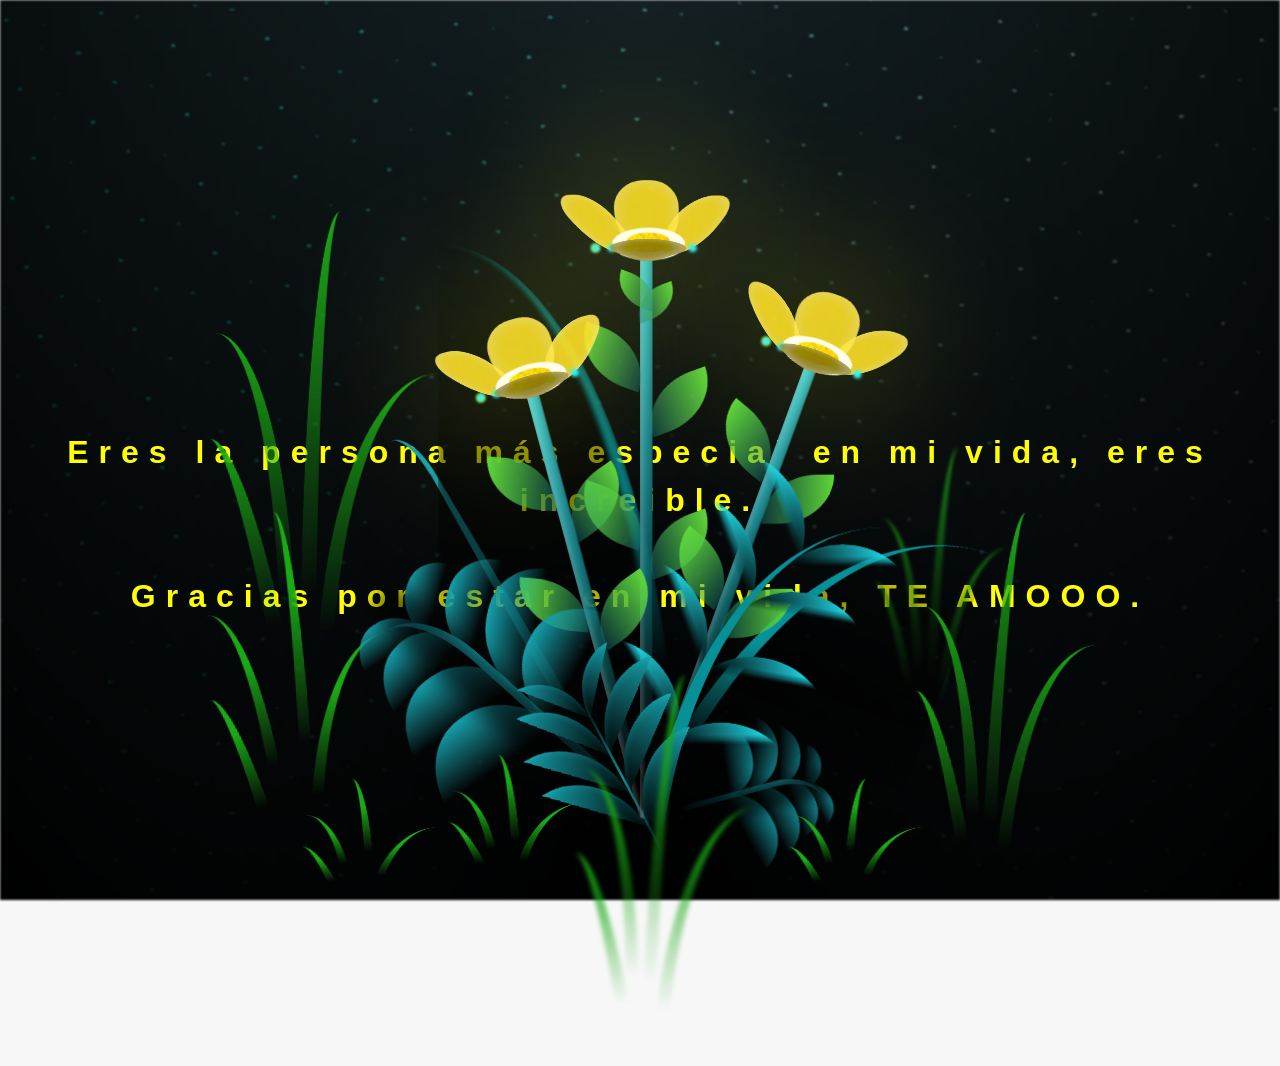
==== flower.html @ 54a4d6a1 "Add files via upload" ====
<!DOCTYPE html>
<html lang="es">
  <head>
    <meta charset="UTF-8" />
    <meta http-equiv="X-UA-Compatible" content="IE=edge" />
    <meta name="viewport" content="width=device-width, initial-scale=1.0" />
    <link rel="stylesheet" href="css/main.css" />
    <link rel="icon" href="img/flowers.png" type="image/x-icon" />
    <title>Para mi niña</title>
  </head>
  <body class="container">
    <audio src="sound/Emmanuel Cortes- Amor (Official Video).mp3" autoplay></audio>
    <div id="lyrics">
     
    </div>
    <h1 class="titulo">Eres la persona más especial en mi vida, eres increible. <br> <br>
      Gracias por estar en mi vida, TE AMOOO.</h1>
  
    <div class="night"></div>
    <div class="flowers">
      <div class="flower flower--1">
        <div class="flower__leafs flower__leafs--1">
          <div class="flower__leaf flower__leaf--1"></div>
          <div class="flower__leaf flower__leaf--2"></div>
          <div class="flower__leaf flower__leaf--3"></div>
          <div class="flower__leaf flower__leaf--4"></div>
          <div class="flower__white-circle"></div>

          <div class="flower__light flower__light--1"></div>
          <div class="flower__light flower__light--2"></div>
          <div class="flower__light flower__light--3"></div>
          <div class="flower__light flower__light--4"></div>
          <div class="flower__light flower__light--5"></div>
          <div class="flower__light flower__light--6"></div>
          <div class="flower__light flower__light--7"></div>
          <div class="flower__light flower__light--8"></div>
        </div>
        <div class="flower__line">
          <div class="flower__line__leaf flower__line__leaf--1"></div>
          <div class="flower__line__leaf flower__line__leaf--2"></div>
          <div class="flower__line__leaf flower__line__leaf--3"></div>
          <div class="flower__line__leaf flower__line__leaf--4"></div>
          <div class="flower__line__leaf flower__line__leaf--5"></div>
          <div class="flower__line__leaf flower__line__leaf--6"></div>
        </div>
      </div>

      <div class="flower flower--2">
        <div class="flower__leafs flower__leafs--2">
          <div class="flower__leaf flower__leaf--1"></div>
          <div class="flower__leaf flower__leaf--2"></div>
          <div class="flower__leaf flower__leaf--3"></div>
          <div class="flower__leaf flower__leaf--4"></div>
          <div class="flower__white-circle"></div>

          <div class="flower__light flower__light--1"></div>
          <div class="flower__light flower__light--2"></div>
          <div class="flower__light flower__light--3"></div>
          <div class="flower__light flower__light--4"></div>
          <div class="flower__light flower__light--5"></div>
          <div class="flower__light flower__light--6"></div>
          <div class="flower__light flower__light--7"></div>
          <div class="flower__light flower__light--8"></div>
        </div>
        <div class="flower__line">
          <div class="flower__line__leaf flower__line__leaf--1"></div>
          <div class="flower__line__leaf flower__line__leaf--2"></div>
          <div class="flower__line__leaf flower__line__leaf--3"></div>
          <div class="flower__line__leaf flower__line__leaf--4"></div>
        </div>
      </div>

      <div class="flower flower--3">
        <div class="flower__leafs flower__leafs--3">
          <div class="flower__leaf flower__leaf--1"></div>
          <div class="flower__leaf flower__leaf--2"></div>
          <div class="flower__leaf flower__leaf--3"></div>
          <div class="flower__leaf flower__leaf--4"></div>
          <div class="flower__white-circle"></div>

          <div class="flower__light flower__light--1"></div>
          <div class="flower__light flower__light--2"></div>
          <div class="flower__light flower__light--3"></div>
          <div class="flower__light flower__light--4"></div>
          <div class="flower__light flower__light--5"></div>
          <div class="flower__light flower__light--6"></div>
          <div class="flower__light flower__light--7"></div>
          <div class="flower__light flower__light--8"></div>
        </div>
        <div class="flower__line">
          <div class="flower__line__leaf flower__line__leaf--1"></div>
          <div class="flower__line__leaf flower__line__leaf--2"></div>
          <div class="flower__line__leaf flower__line__leaf--3"></div>
          <div class="flower__line__leaf flower__line__leaf--4"></div>
        </div>
      </div>

      <div class="grow-ans" style="--d: 1.2s">
        <div class="flower__g-long">
          <div class="flower__g-long__top"></div>
          <div class="flower__g-long__bottom"></div>
        </div>
      </div>

      <div class="growing-grass">
        <div class="flower__grass flower__grass--1">
          <div class="flower__grass--top"></div>
          <div class="flower__grass--bottom"></div>
          <div class="flower__grass__leaf flower__grass__leaf--1"></div>
          <div class="flower__grass__leaf flower__grass__leaf--2"></div>
          <div class="flower__grass__leaf flower__grass__leaf--3"></div>
          <div class="flower__grass__leaf flower__grass__leaf--4"></div>
          <div class="flower__grass__leaf flower__grass__leaf--5"></div>
          <div class="flower__grass__leaf flower__grass__leaf--6"></div>
          <div class="flower__grass__leaf flower__grass__leaf--7"></div>
          <div class="flower__grass__leaf flower__grass__leaf--8"></div>
          <div class="flower__grass__overlay"></div>
        </div>
      </div>

      <div class="growing-grass">
        <div class="flower__grass flower__grass--2">
          <div class="flower__grass--top"></div>
          <div class="flower__grass--bottom"></div>
          <div class="flower__grass__leaf flower__grass__leaf--1"></div>
          <div class="flower__grass__leaf flower__grass__leaf--2"></div>
          <div class="flower__grass__leaf flower__grass__leaf--3"></div>
          <div class="flower__grass__leaf flower__grass__leaf--4"></div>
          <div class="flower__grass__leaf flower__grass__leaf--5"></div>
          <div class="flower__grass__leaf flower__grass__leaf--6"></div>
          <div class="flower__grass__leaf flower__grass__leaf--7"></div>
          <div class="flower__grass__leaf flower__grass__leaf--8"></div>
          <div class="flower__grass__overlay"></div>
        </div>
      </div>

      <div class="grow-ans" style="--d: 2.4s">
        <div class="flower__g-right flower__g-right--1">
          <div class="leaf"></div>
        </div>
      </div>

      <div class="grow-ans" style="--d: 2.8s">
        <div class="flower__g-right flower__g-right--2">
          <div class="leaf"></div>
        </div>
      </div>

      <div class="grow-ans" style="--d: 2.8s">
        <div class="flower__g-front">
          <div
            class="flower__g-front__leaf-wrapper flower__g-front__leaf-wrapper--1"
          >
            <div class="flower__g-front__leaf"></div>
          </div>
          <div
            class="flower__g-front__leaf-wrapper flower__g-front__leaf-wrapper--2"
          >
            <div class="flower__g-front__leaf"></div>
          </div>
          <div
            class="flower__g-front__leaf-wrapper flower__g-front__leaf-wrapper--3"
          >
            <div class="flower__g-front__leaf"></div>
          </div>
          <div
            class="flower__g-front__leaf-wrapper flower__g-front__leaf-wrapper--4"
          >
            <div class="flower__g-front__leaf"></div>
          </div>
          <div
            class="flower__g-front__leaf-wrapper flower__g-front__leaf-wrapper--5"
          >
            <div class="flower__g-front__leaf"></div>
          </div>
          <div
            class="flower__g-front__leaf-wrapper flower__g-front__leaf-wrapper--6"
          >
            <div class="flower__g-front__leaf"></div>
          </div>
          <div
            class="flower__g-front__leaf-wrapper flower__g-front__leaf-wrapper--7"
          >
            <div class="flower__g-front__leaf"></div>
          </div>
          <div
            class="flower__g-front__leaf-wrapper flower__g-front__leaf-wrapper--8"
          >
            <div class="flower__g-front__leaf"></div>
          </div>
          <div class="flower__g-front__line"></div>
        </div>
      </div>

      <div class="grow-ans" style="--d: 3.2s">
        <div class="flower__g-fr">
          <div class="leaf"></div>
          <div class="flower__g-fr__leaf flower__g-fr__leaf--1"></div>
          <div class="flower__g-fr__leaf flower__g-fr__leaf--2"></div>
          <div class="flower__g-fr__leaf flower__g-fr__leaf--3"></div>
          <div class="flower__g-fr__leaf flower__g-fr__leaf--4"></div>
          <div class="flower__g-fr__leaf flower__g-fr__leaf--5"></div>
          <div class="flower__g-fr__leaf flower__g-fr__leaf--6"></div>
          <div class="flower__g-fr__leaf flower__g-fr__leaf--7"></div>
          <div class="flower__g-fr__leaf flower__g-fr__leaf--8"></div>
        </div>
      </div>

      <div class="long-g long-g--0">
        <div class="grow-ans" style="--d: 3s">
          <div class="leaf leaf--0"></div>
        </div>
        <div class="grow-ans" style="--d: 2.2s">
          <div class="leaf leaf--1"></div>
        </div>
        <div class="grow-ans" style="--d: 3.4s">
          <div class="leaf leaf--2"></div>
        </div>
        <div class="grow-ans" style="--d: 3.6s">
          <div class="leaf leaf--3"></div>
        </div>
      </div>

      <div class="long-g long-g--1">
        <div class="grow-ans" style="--d: 3.6s">
          <div class="leaf leaf--0"></div>
        </div>
        <div class="grow-ans" style="--d: 3.8s">
          <div class="leaf leaf--1"></div>
        </div>
        <div class="grow-ans" style="--d: 4s">
          <div class="leaf leaf--2"></div>
        </div>
        <div class="grow-ans" style="--d: 4.2s">
          <div class="leaf leaf--3"></div>
        </div>
      </div>

      <div class="long-g long-g--2">
        <div class="grow-ans" style="--d: 4s">
          <div class="leaf leaf--0"></div>
        </div>
        <div class="grow-ans" style="--d: 4.2s">
          <div class="leaf leaf--1"></div>
        </div>
        <div class="grow-ans" style="--d: 4.4s">
          <div class="leaf leaf--2"></div>
        </div>
        <div class="grow-ans" style="--d: 4.6s">
          <div class="leaf leaf--3"></div>
        </div>
      </div>

      <div class="long-g long-g--3">
        <div class="grow-ans" style="--d: 4s">
          <div class="leaf leaf--0"></div>
        </div>
        <div class="grow-ans" style="--d: 4.2s">
          <div class="leaf leaf--1"></div>
        </div>
        <div class="grow-ans" style="--d: 3s">
          <div class="leaf leaf--2"></div>
        </div>
        <div class="grow-ans" style="--d: 3.6s">
          <div class="leaf leaf--3"></div>
        </div>
      </div>

      <div class="long-g long-g--4">
        <div class="grow-ans" style="--d: 4s">
          <div class="leaf leaf--0"></div>
        </div>
        <div class="grow-ans" style="--d: 4.2s">
          <div class="leaf leaf--1"></div>
        </div>
        <div class="grow-ans" style="--d: 3s">
          <div class="leaf leaf--2"></div>
        </div>
        <div class="grow-ans" style="--d: 3.6s">
          <div class="leaf leaf--3"></div>
        </div>
      </div>

      <div class="long-g long-g--5">
        <div class="grow-ans" style="--d: 4s">
          <div class="leaf leaf--0"></div>
        </div>
        <div class="grow-ans" style="--d: 4.2s">
          <div class="leaf leaf--1"></div>
        </div>
        <div class="grow-ans" style="--d: 3s">
          <div class="leaf leaf--2"></div>
        </div>
        <div class="grow-ans" style="--d: 3.6s">
          <div class="leaf leaf--3"></div>
        </div>
      </div>

      <div class="long-g long-g--6">
        <div class="grow-ans" style="--d: 4.2s">
          <div class="leaf leaf--0"></div>
        </div>
        <div class="grow-ans" style="--d: 4.4s">
          <div class="leaf leaf--1"></div>
        </div>
        <div class="grow-ans" style="--d: 4.6s">
          <div class="leaf leaf--2"></div>
        </div>
        <div class="grow-ans" style="--d: 4.8s">
          <div class="leaf leaf--3"></div>
        </div>
      </div>

      <div class="long-g long-g--7">
        <div class="grow-ans" style="--d: 3s">
          <div class="leaf leaf--0"></div>
        </div>
        <div class="grow-ans" style="--d: 3.2s">
          <div class="leaf leaf--1"></div>
        </div>
        <div class="grow-ans" style="--d: 3.5s">
          <div class="leaf leaf--2"></div>
        </div>
        <div class="grow-ans" style="--d: 3.6s">
          <div class="leaf leaf--3"></div>
        </div>
      </div>
    </div>
    <script src="anim.js"></script>
    <script src="main.js"></script>
  </body>
</html>
---- css/main.css ----
*,
*::after,
*::before {
  padding: 0;
  margin: 0;
  box-sizing: border-box;
}

:root {
  --dark-color: #000;
}

body {
  display: flex;
  align-items: flex-end;
  justify-content: center;
  min-height: 100vh;
  background-color: var(--dark-color);
  overflow: hidden;
  perspective: 1000px;
}

#lyrics {
  font-size: 28px;
  font-family: "Franklin Gothic Medium", "Arial Narrow", Arial, sans-serif;
  color: white;
  position: absolute;
  margin-bottom: 10%;
  z-index: 1;
  font-weight: bold;
  letter-spacing: 4px;

}
@media only screen and (max-width: 600px) {
  /* Estilos específicos para dispositivos con un ancho máximo de 600px */
  #lyrics {
      font-size: 14px; /* Reduce el tamaño del texto para dispositivos más pequeños */
      margin-bottom: 530px;
      letter-spacing: 3px;
  }

}
.titulo {
  margin-bottom: 180px;
  font-family: "Arial Narrow", Arial, sans-serif;
  color: yellow;
  position: absolute;
  font-weight: bold;
  letter-spacing: 10px;
  opacity: 0;
  animation: fadeIn 3s ease-in-out forwards;
  text-align: center;
  transform: translateY(-100px);
}
@keyframes fadeIn {
  from {
    opacity: 0;
  }
  to {
    opacity: 1;
  }
}

.night {
  z-index: -1;
  position: absolute;
  left: 50%;
  top: 0;
  transform: translateX(-50%);
  width: 100%;
  height: 100%;
  filter: blur(0.1vmin);
  background-image: radial-gradient(
      ellipse at top,
      transparent 0%,
      var(--dark-color)
    ),
    radial-gradient(
      ellipse at bottom,
      var(--dark-color),
      rgba(145, 233, 255, 0.2)
    ),
    repeating-linear-gradient(
      220deg,
      rgb(0, 0, 0) 0px,
      rgb(0, 0, 0) 19px,
      transparent 19px,
      transparent 22px
    ),
    repeating-linear-gradient(
      189deg,
      rgb(0, 0, 0) 0px,
      rgb(0, 0, 0) 19px,
      transparent 19px,
      transparent 22px
    ),
    repeating-linear-gradient(
      148deg,
      rgb(0, 0, 0) 0px,
      rgb(0, 0, 0) 19px,
      transparent 19px,
      transparent 22px
    ),
    linear-gradient(90deg, rgb(0, 255, 250), rgb(240, 240, 240));
}

.flowers {
  position: relative;
  transform: scale(0.9);
  /*margin-bottom: 100px;
  */
}

@media only screen and (max-width: 600px) {
  /* Estilos específicos para dispositivos con un ancho máximo de 600px */
.flowers {
      font-size: 14px;
      margin-bottom: 35%;
      letter-spacing: 3px;
      transform: scale(1.0);
}

}

.flower {
  position: absolute;
  bottom: 10vmin;
  transform-origin: bottom center;
  z-index: 10;
  --fl-speed: 0.8s;
}
.flower--1 {
  -webkit-animation: moving-flower-1 4s linear infinite;
  animation: moving-flower-1 4s linear infinite;
}
.flower--1 .flower__line {
  height: 70vmin;
  -webkit-animation-delay: 0.3s;
  animation-delay: 0.3s;
}
.flower--1 .flower__line__leaf--1 {
  -webkit-animation: blooming-leaf-right var(--fl-speed) 1.6s backwards;
  animation: blooming-leaf-right var(--fl-speed) 1.6s backwards;
}
.flower--1 .flower__line__leaf--2 {
  -webkit-animation: blooming-leaf-right var(--fl-speed) 1.4s backwards;
  animation: blooming-leaf-right var(--fl-speed) 1.4s backwards;
}
.flower--1 .flower__line__leaf--3 {
  -webkit-animation: blooming-leaf-left var(--fl-speed) 1.2s backwards;
  animation: blooming-leaf-left var(--fl-speed) 1.2s backwards;
}
.flower--1 .flower__line__leaf--4 {
  -webkit-animation: blooming-leaf-left var(--fl-speed) 1s backwards;
  animation: blooming-leaf-left var(--fl-speed) 1s backwards;
}
.flower--1 .flower__line__leaf--5 {
  -webkit-animation: blooming-leaf-right var(--fl-speed) 1.8s backwards;
  animation: blooming-leaf-right var(--fl-speed) 1.8s backwards;
}
.flower--1 .flower__line__leaf--6 {
  -webkit-animation: blooming-leaf-left var(--fl-speed) 2s backwards;
  animation: blooming-leaf-left var(--fl-speed) 2s backwards;
}
.flower--2 {
  left: 50%;
  transform: rotate(20deg);
  -webkit-animation: moving-flower-2 4s linear infinite;
  animation: moving-flower-2 4s linear infinite;
}
.flower--2 .flower__line {
  height: 60vmin;
  -webkit-animation-delay: 0.6s;
  animation-delay: 0.6s;
}
.flower--2 .flower__line__leaf--1 {
  -webkit-animation: blooming-leaf-right var(--fl-speed) 1.9s backwards;
  animation: blooming-leaf-right var(--fl-speed) 1.9s backwards;
}
.flower--2 .flower__line__leaf--2 {
  -webkit-animation: blooming-leaf-right var(--fl-speed) 1.7s backwards;
  animation: blooming-leaf-right var(--fl-speed) 1.7s backwards;
}
.flower--2 .flower__line__leaf--3 {
  -webkit-animation: blooming-leaf-left var(--fl-speed) 1.5s backwards;
  animation: blooming-leaf-left var(--fl-speed) 1.5s backwards;
}
.flower--2 .flower__line__leaf--4 {
  -webkit-animation: blooming-leaf-left var(--fl-speed) 1.3s backwards;
  animation: blooming-leaf-left var(--fl-speed) 1.3s backwards;
}
.flower--3 {
  left: 50%;
  transform: rotate(-15deg);
  -webkit-animation: moving-flower-3 4s linear infinite;
  animation: moving-flower-3 4s linear infinite;
}
.flower--3 .flower__line {
  -webkit-animation-delay: 0.9s;
  animation-delay: 0.9s;
}
.flower--3 .flower__line__leaf--1 {
  -webkit-animation: blooming-leaf-right var(--fl-speed) 2.5s backwards;
  animation: blooming-leaf-right var(--fl-speed) 2.5s backwards;
}
.flower--3 .flower__line__leaf--2 {
  -webkit-animation: blooming-leaf-right var(--fl-speed) 2.3s backwards;
  animation: blooming-leaf-right var(--fl-speed) 2.3s backwards;
}
.flower--3 .flower__line__leaf--3 {
  -webkit-animation: blooming-leaf-left var(--fl-speed) 2.1s backwards;
  animation: blooming-leaf-left var(--fl-speed) 2.1s backwards;
}
.flower--3 .flower__line__leaf--4 {
  -webkit-animation: blooming-leaf-left var(--fl-speed) 1.9s backwards;
  animation: blooming-leaf-left var(--fl-speed) 1.9s backwards;
}
.flower__leafs {
  position: relative;
  -webkit-animation: blooming-flower 2s backwards;
  animation: blooming-flower 2s backwards;
}
.flower__leafs--1 {
  -webkit-animation-delay: 1.1s;
  animation-delay: 1.1s;
}
.flower__leafs--2 {
  -webkit-animation-delay: 1.4s;
  animation-delay: 1.4s;
}
.flower__leafs--3 {
  -webkit-animation-delay: 1.7s;
  animation-delay: 1.7s;
}
.flower__leafs::after {
  content: "";
  position: absolute;
  left: 0;
  top: 0;
  transform: translate(-50%, -100%);
  width: 8vmin;
  height: 8vmin;
  background-color: #f9fd25;
  /* background-color: #fd2525; */
  filter: blur(10vmin);
}
.flower__leaf {
  position: absolute;
  bottom: 0;
  left: 50%;
  width: 8vmin;
  height: 11vmin;
  border-radius: 51% 49% 47% 53%/44% 45% 55% 69%;
  background-color: #253bfd;
  background-color: #fddd25;
  transform-origin: bottom center;
  opacity: 0.9;
  box-shadow: inset 0 0 2vmin rgba(255, 255, 255, 0.5);
}
.flower__leaf--1 {
  transform: translate(-10%, 1%) rotateY(40deg) rotateX(-50deg);
}
.flower__leaf--2 {
  transform: translate(-50%, -4%) rotateX(40deg);
}
.flower__leaf--3 {
  transform: translate(-90%, 0%) rotateY(45deg) rotateX(50deg);
}
.flower__leaf--4 {
  width: 8vmin;
  height: 8vmin;
  transform-origin: bottom left;
  border-radius: 4vmin 10vmin 4vmin 4vmin;
  transform: translate(0%, 18%) rotateX(70deg) rotate(-43deg);
  background-color: #7c6901;
  z-index: 1;
  opacity: 0.8;
}
.flower__white-circle {
  position: absolute;
  left: -3.5vmin;
  top: -3vmin;
  width: 9vmin;
  height: 4vmin;
  border-radius: 50%;
  background-color: #fff;
}
.flower__white-circle::after {
  content: "";
  position: absolute;
  left: 50%;
  top: 45%;
  transform: translate(-50%, -50%);
  width: 60%;
  height: 60%;
  border-radius: inherit;
  background-image: repeating-linear-gradient(
      135deg,
      rgba(0, 0, 0, 0.03) 0px,
      rgba(0, 0, 0, 0.03) 1px,
      transparent 1px,
      transparent 12px
    ),
    repeating-linear-gradient(
      45deg,
      rgba(0, 0, 0, 0.03) 0px,
      rgba(0, 0, 0, 0.03) 1px,
      transparent 1px,
      transparent 12px
    ),
    repeating-linear-gradient(
      67.5deg,
      rgba(0, 0, 0, 0.03) 0px,
      rgba(0, 0, 0, 0.03) 1px,
      transparent 1px,
      transparent 12px
    ),
    repeating-linear-gradient(
      135deg,
      rgba(0, 0, 0, 0.03) 0px,
      rgba(0, 0, 0, 0.03) 1px,
      transparent 1px,
      transparent 12px
    ),
    repeating-linear-gradient(
      45deg,
      rgba(0, 0, 0, 0.03) 0px,
      rgba(0, 0, 0, 0.03) 1px,
      transparent 1px,
      transparent 12px
    ),
    repeating-linear-gradient(
      112.5deg,
      rgba(0, 0, 0, 0.03) 0px,
      rgba(0, 0, 0, 0.03) 1px,
      transparent 1px,
      transparent 12px
    ),
    repeating-linear-gradient(
      112.5deg,
      rgba(0, 0, 0, 0.03) 0px,
      rgba(0, 0, 0, 0.03) 1px,
      transparent 1px,
      transparent 12px
    ),
    repeating-linear-gradient(
      45deg,
      rgba(0, 0, 0, 0.03) 0px,
      rgba(0, 0, 0, 0.03) 1px,
      transparent 1px,
      transparent 12px
    ),
    repeating-linear-gradient(
      22.5deg,
      rgba(0, 0, 0, 0.03) 0px,
      rgba(0, 0, 0, 0.03) 1px,
      transparent 1px,
      transparent 12px
    ),
    repeating-linear-gradient(
      45deg,
      rgba(0, 0, 0, 0.03) 0px,
      rgba(0, 0, 0, 0.03) 1px,
      transparent 1px,
      transparent 12px
    ),
    repeating-linear-gradient(
      22.5deg,
      rgba(0, 0, 0, 0.03) 0px,
      rgba(0, 0, 0, 0.03) 1px,
      transparent 1px,
      transparent 12px
    ),
    repeating-linear-gradient(
      135deg,
      rgba(0, 0, 0, 0.03) 0px,
      rgba(0, 0, 0, 0.03) 1px,
      transparent 1px,
      transparent 12px
    ),
    repeating-linear-gradient(
      157.5deg,
      rgba(0, 0, 0, 0.03) 0px,
      rgba(0, 0, 0, 0.03) 1px,
      transparent 1px,
      transparent 12px
    ),
    repeating-linear-gradient(
      67.5deg,
      rgba(0, 0, 0, 0.03) 0px,
      rgba(0, 0, 0, 0.03) 1px,
      transparent 1px,
      transparent 12px
    ),
    repeating-linear-gradient(
      67.5deg,
      rgba(0, 0, 0, 0.03) 0px,
      rgba(0, 0, 0, 0.03) 1px,
      transparent 1px,
      transparent 12px
    ),
    linear-gradient(90deg, rgb(255, 235, 18), rgb(255, 206, 0));
}
.flower__line {
  height: 55vmin;
  width: 1.5vmin;
  background-image: linear-gradient(
      to left,
      rgba(0, 0, 0, 0.2),
      transparent,
      rgba(255, 255, 255, 0.2)
    ),
    linear-gradient(to top, transparent 10%, #14757a, #39c6d6);
  box-shadow: inset 0 0 2px rgba(0, 0, 0, 0.5);
  -webkit-animation: grow-flower-tree 4s backwards;
  animation: grow-flower-tree 4s backwards;
}
.flower__line__leaf {
  --w: 7vmin;
  --h: calc(var(--w) + 2vmin);
  position: absolute;
  top: 20%;
  left: 90%;
  width: var(--w);
  height: var(--h);
  border-top-right-radius: var(--h);
  border-bottom-left-radius: var(--h);
  background-image: linear-gradient(to top, rgba(20, 117, 122, 0.4), #5ed639);
}
.flower__line__leaf--1 {
  transform: rotate(70deg) rotateY(30deg);
}
.flower__line__leaf--2 {
  top: 45%;
  transform: rotate(70deg) rotateY(30deg);
}
.flower__line__leaf--3,
.flower__line__leaf--4,
.flower__line__leaf--6 {
  border-top-right-radius: 0;
  border-bottom-left-radius: 0;
  border-top-left-radius: var(--h);
  border-bottom-right-radius: var(--h);
  left: -460%;
  top: 12%;
  transform: rotate(-70deg) rotateY(30deg);
}
.flower__line__leaf--4 {
  top: 40%;
}
.flower__line__leaf--5 {
  top: 0;
  transform-origin: left;
  transform: rotate(70deg) rotateY(30deg) scale(0.6);
}
.flower__line__leaf--6 {
  top: -2%;
  left: -450%;
  transform-origin: right;
  transform: rotate(-70deg) rotateY(30deg) scale(0.6);
}
.flower__light {
  position: absolute;
  bottom: 0vmin;
  width: 1vmin;
  height: 1vmin;
  background-color: rgb(255, 251, 0);
  border-radius: 50%;
  filter: blur(0.2vmin);
  -webkit-animation: light-ans 4s linear infinite backwards;
  animation: light-ans 4s linear infinite backwards;
}
.flower__light:nth-child(odd) {
  background-color: #23f0ff;
}
.flower__light--1 {
  left: -2vmin;
  -webkit-animation-delay: 1s;
  animation-delay: 1s;
}
.flower__light--2 {
  left: 3vmin;
  -webkit-animation-delay: 0.5s;
  animation-delay: 0.5s;
}
.flower__light--3 {
  left: -6vmin;
  -webkit-animation-delay: 0.3s;
  animation-delay: 0.3s;
}
.flower__light--4 {
  left: 6vmin;
  -webkit-animation-delay: 0.9s;
  animation-delay: 0.9s;
}
.flower__light--5 {
  left: -1vmin;
  -webkit-animation-delay: 1.5s;
  animation-delay: 1.5s;
}
.flower__light--6 {
  left: -4vmin;
  -webkit-animation-delay: 3s;
  animation-delay: 3s;
}
.flower__light--7 {
  left: 3vmin;
  -webkit-animation-delay: 2s;
  animation-delay: 2s;
}
.flower__light--8 {
  left: -6vmin;
  -webkit-animation-delay: 3.5s;
  animation-delay: 3.5s;
}
.flower__grass {
  --c: #159faa;
  --line-w: 1.5vmin;
  position: absolute;
  bottom: 12vmin;
  left: -7vmin;
  display: flex;
  flex-direction: column;
  align-items: flex-end;
  z-index: 20;
  transform-origin: bottom center;
  transform: rotate(-48deg) rotateY(40deg);
}
.flower__grass--1 {
  -webkit-animation: moving-grass 2s linear infinite;
  animation: moving-grass 2s linear infinite;
}
.flower__grass--2 {
  left: 2vmin;
  bottom: 10vmin;
  transform: scale(0.5) rotate(75deg) rotateX(10deg) rotateY(-200deg);
  opacity: 0.8;
  z-index: 0;
  -webkit-animation: moving-grass--2 1.5s linear infinite;
  animation: moving-grass--2 1.5s linear infinite;
}
.flower__grass--top {
  width: 7vmin;
  height: 10vmin;
  border-top-right-radius: 100%;
  border-right: var(--line-w) solid var(--c);
  transform-origin: bottom center;
  transform: rotate(-2deg);
}
.flower__grass--bottom {
  margin-top: -2px;
  width: var(--line-w);
  height: 25vmin;
  background-image: linear-gradient(to top, transparent, var(--c));
}
.flower__grass__leaf {
  --size: 10vmin;
  position: absolute;
  width: calc(var(--size) * 2.1);
  height: var(--size);
  border-top-left-radius: var(--size);
  border-top-right-radius: var(--size);
  background-image: linear-gradient(
    to top,
    transparent,
    transparent 30%,
    var(--c)
  );
  z-index: 100;
}
.flower__grass__leaf--1 {
  top: -6%;
  left: 30%;
  --size: 6vmin;
  transform: rotate(-20deg);
  -webkit-animation: growing-grass-ans--1 2s 2.6s backwards;
  animation: growing-grass-ans--1 2s 2.6s backwards;
}
@-webkit-keyframes growing-grass-ans--1 {
  0% {
    transform-origin: bottom left;
    transform: rotate(-20deg) scale(0);
  }
}
@keyframes growing-grass-ans--1 {
  0% {
    transform-origin: bottom left;
    transform: rotate(-20deg) scale(0);
  }
}
.flower__grass__leaf--2 {
  top: -5%;
  left: -110%;
  --size: 6vmin;
  transform: rotate(10deg);
  -webkit-animation: growing-grass-ans--2 2s 2.4s linear backwards;
  animation: growing-grass-ans--2 2s 2.4s linear backwards;
}
@-webkit-keyframes growing-grass-ans--2 {
  0% {
    transform-origin: bottom right;
    transform: rotate(10deg) scale(0);
  }
}
@keyframes growing-grass-ans--2 {
  0% {
    transform-origin: bottom right;
    transform: rotate(10deg) scale(0);
  }
}
.flower__grass__leaf--3 {
  top: 5%;
  left: 60%;
  --size: 8vmin;
  transform: rotate(-18deg) rotateX(-20deg);
  -webkit-animation: growing-grass-ans--3 2s 2.2s linear backwards;
  animation: growing-grass-ans--3 2s 2.2s linear backwards;
}
@-webkit-keyframes growing-grass-ans--3 {
  0% {
    transform-origin: bottom left;
    transform: rotate(-18deg) rotateX(-20deg) scale(0);
  }
}
@keyframes growing-grass-ans--3 {
  0% {
    transform-origin: bottom left;
    transform: rotate(-18deg) rotateX(-20deg) scale(0);
  }
}
.flower__grass__leaf--4 {
  top: 6%;
  left: -135%;
  --size: 8vmin;
  transform: rotate(2deg);
  -webkit-animation: growing-grass-ans--4 2s 2s linear backwards;
  animation: growing-grass-ans--4 2s 2s linear backwards;
}
@-webkit-keyframes growing-grass-ans--4 {
  0% {
    transform-origin: bottom right;
    transform: rotate(2deg) scale(0);
  }
}
@keyframes growing-grass-ans--4 {
  0% {
    transform-origin: bottom right;
    transform: rotate(2deg) scale(0);
  }
}
.flower__grass__leaf--5 {
  top: 20%;
  left: 60%;
  --size: 10vmin;
  transform: rotate(-24deg) rotateX(-20deg);
  -webkit-animation: growing-grass-ans--5 2s 1.8s linear backwards;
  animation: growing-grass-ans--5 2s 1.8s linear backwards;
}
@-webkit-keyframes growing-grass-ans--5 {
  0% {
    transform-origin: bottom left;
    transform: rotate(-24deg) rotateX(-20deg) scale(0);
  }
}
@keyframes growing-grass-ans--5 {
  0% {
    transform-origin: bottom left;
    transform: rotate(-24deg) rotateX(-20deg) scale(0);
  }
}
.flower__grass__leaf--6 {
  top: 22%;
  left: -180%;
  --size: 10vmin;
  transform: rotate(10deg);
  -webkit-animation: growing-grass-ans--6 2s 1.6s linear backwards;
  animation: growing-grass-ans--6 2s 1.6s linear backwards;
}
@-webkit-keyframes growing-grass-ans--6 {
  0% {
    transform-origin: bottom right;
    transform: rotate(10deg) scale(0);
  }
}
@keyframes growing-grass-ans--6 {
  0% {
    transform-origin: bottom right;
    transform: rotate(10deg) scale(0);
  }
}
.flower__grass__leaf--7 {
  top: 39%;
  left: 70%;
  --size: 10vmin;
  transform: rotate(-10deg);
  -webkit-animation: growing-grass-ans--7 2s 1.4s linear backwards;
  animation: growing-grass-ans--7 2s 1.4s linear backwards;
}
@-webkit-keyframes growing-grass-ans--7 {
  0% {
    transform-origin: bottom left;
    transform: rotate(-10deg) scale(0);
  }
}
@keyframes growing-grass-ans--7 {
  0% {
    transform-origin: bottom left;
    transform: rotate(-10deg) scale(0);
  }
}
.flower__grass__leaf--8 {
  top: 40%;
  left: -215%;
  --size: 11vmin;
  transform: rotate(10deg);
  -webkit-animation: growing-grass-ans--8 2s 1.2s linear backwards;
  animation: growing-grass-ans--8 2s 1.2s linear backwards;
}
@-webkit-keyframes growing-grass-ans--8 {
  0% {
    transform-origin: bottom right;
    transform: rotate(10deg) scale(0);
  }
}
@keyframes growing-grass-ans--8 {
  0% {
    transform-origin: bottom right;
    transform: rotate(10deg) scale(0);
  }
}
.flower__grass__overlay {
  position: absolute;
  top: -10%;
  right: 0%;
  width: 100%;
  height: 100%;
  background-color: rgba(0, 0, 0, 0.6);
  filter: blur(1.5vmin);
  z-index: 100;
}
.flower__g-long {
  --w: 2vmin;
  --h: 6vmin;
  --c: #159faa;
  position: absolute;
  bottom: 10vmin;
  left: -3vmin;
  transform-origin: bottom center;
  transform: rotate(-30deg) rotateY(-20deg);
  display: flex;
  flex-direction: column;
  align-items: flex-end;
  -webkit-animation: flower-g-long-ans 3s linear infinite;
  animation: flower-g-long-ans 3s linear infinite;
}
@-webkit-keyframes flower-g-long-ans {
  0%,
  100% {
    transform: rotate(-30deg) rotateY(-20deg);
  }
  50% {
    transform: rotate(-32deg) rotateY(-20deg);
  }
}
@keyframes flower-g-long-ans {
  0%,
  100% {
    transform: rotate(-30deg) rotateY(-20deg);
  }
  50% {
    transform: rotate(-32deg) rotateY(-20deg);
  }
}
.flower__g-long__top {
  top: calc(var(--h) * -1);
  width: calc(var(--w) + 1vmin);
  height: var(--h);
  border-top-right-radius: 100%;
  border-right: 0.7vmin solid var(--c);
  transform: translate(-0.7vmin, 1vmin);
}
.flower__g-long__bottom {
  width: var(--w);
  height: 50vmin;
  transform-origin: bottom center;
  background-image: linear-gradient(to top, transparent 30%, var(--c));
  box-shadow: inset 0 0 2px rgba(0, 0, 0, 0.5);
  -webkit-clip-path: polygon(35% 0, 65% 1%, 100% 100%, 0% 100%);
  clip-path: polygon(35% 0, 65% 1%, 100% 100%, 0% 100%);
}
.flower__g-right {
  position: absolute;
  bottom: 6vmin;
  left: -2vmin;
  transform-origin: bottom left;
  transform: rotate(20deg);
}
.flower__g-right .leaf {
  width: 30vmin;
  height: 50vmin;
  border-top-left-radius: 100%;
  border-left: 2vmin solid #079097;
  background-image: linear-gradient(
    to bottom,
    transparent,
    var(--dark-color) 60%
  );
  -webkit-mask-image: linear-gradient(to top, transparent 30%, #079097 60%);
}
.flower__g-right--1 {
  -webkit-animation: flower-g-right-ans 2.5s linear infinite;
  animation: flower-g-right-ans 2.5s linear infinite;
}
.flower__g-right--2 {
  left: 5vmin;
  transform: rotateY(-180deg);
  -webkit-animation: flower-g-right-ans--2 3s linear infinite;
  animation: flower-g-right-ans--2 3s linear infinite;
}
.flower__g-right--2 .leaf {
  height: 75vmin;
  filter: blur(0.3vmin);
  opacity: 0.8;
}
@-webkit-keyframes flower-g-right-ans {
  0%,
  100% {
    transform: rotate(20deg);
  }
  50% {
    transform: rotate(24deg) rotateX(-20deg);
  }
}
@keyframes flower-g-right-ans {
  0%,
  100% {
    transform: rotate(20deg);
  }
  50% {
    transform: rotate(24deg) rotateX(-20deg);
  }
}
@-webkit-keyframes flower-g-right-ans--2 {
  0%,
  100% {
    transform: rotateY(-180deg) rotate(0deg) rotateX(-20deg);
  }
  50% {
    transform: rotateY(-180deg) rotate(6deg) rotateX(-20deg);
  }
}
@keyframes flower-g-right-ans--2 {
  0%,
  100% {
    transform: rotateY(-180deg) rotate(0deg) rotateX(-20deg);
  }
  50% {
    transform: rotateY(-180deg) rotate(6deg) rotateX(-20deg);
  }
}
.flower__g-front {
  position: absolute;
  bottom: 6vmin;
  left: 2.5vmin;
  z-index: 100;
  transform-origin: bottom center;
  transform: rotate(-28deg) rotateY(30deg) scale(1.04);
  -webkit-animation: flower__g-front-ans 2s linear infinite;
  animation: flower__g-front-ans 2s linear infinite;
}
@-webkit-keyframes flower__g-front-ans {
  0%,
  100% {
    transform: rotate(-28deg) rotateY(30deg) scale(1.04);
  }
  50% {
    transform: rotate(-35deg) rotateY(40deg) scale(1.04);
  }
}
@keyframes flower__g-front-ans {
  0%,
  100% {
    transform: rotate(-28deg) rotateY(30deg) scale(1.04);
  }
  50% {
    transform: rotate(-35deg) rotateY(40deg) scale(1.04);
  }
}
.flower__g-front__line {
  width: 0.3vmin;
  height: 20vmin;
  background-image: linear-gradient(
    to top,
    transparent,
    #079097,
    transparent 100%
  );
  position: relative;
}
.flower__g-front__leaf-wrapper {
  position: absolute;
  top: 0;
  left: 0;
  transform-origin: bottom left;
  transform: rotate(10deg);
}
.flower__g-front__leaf-wrapper:nth-child(even) {
  left: 0vmin;
  transform: rotateY(-180deg) rotate(5deg);
  -webkit-animation: flower__g-front__leaf-left-ans 1s ease-in backwards;
  animation: flower__g-front__leaf-left-ans 1s ease-in backwards;
}
.flower__g-front__leaf-wrapper:nth-child(odd) {
  -webkit-animation: flower__g-front__leaf-ans 1s ease-in backwards;
  animation: flower__g-front__leaf-ans 1s ease-in backwards;
}
.flower__g-front__leaf-wrapper--1 {
  top: -8vmin;
  transform: scale(0.7);
  -webkit-animation: flower__g-front__leaf-ans 1s 5.5s ease-in backwards !important;
  animation: flower__g-front__leaf-ans 1s 5.5s ease-in backwards !important;
}
.flower__g-front__leaf-wrapper--2 {
  top: -8vmin;
  transform: rotateY(-180deg) scale(0.7) !important;
  -webkit-animation: flower__g-front__leaf-left-ans-2 1s 4.6s ease-in backwards !important;
  animation: flower__g-front__leaf-left-ans-2 1s 4.6s ease-in backwards !important;
}
.flower__g-front__leaf-wrapper--3 {
  top: -3vmin;
  -webkit-animation: flower__g-front__leaf-ans 1s 4.6s ease-in backwards;
  animation: flower__g-front__leaf-ans 1s 4.6s ease-in backwards;
}
.flower__g-front__leaf-wrapper--4 {
  top: -3vmin;
  transform: rotateY(-180deg) scale(0.9) !important;
  -webkit-animation: flower__g-front__leaf-left-ans-2 1s 4.6s ease-in backwards !important;
  animation: flower__g-front__leaf-left-ans-2 1s 4.6s ease-in backwards !important;
}
@-webkit-keyframes flower__g-front__leaf-left-ans-2 {
  0% {
    transform: rotateY(-180deg) scale(0);
  }
}
@keyframes flower__g-front__leaf-left-ans-2 {
  0% {
    transform: rotateY(-180deg) scale(0);
  }
}
.flower__g-front__leaf-wrapper--5,
.flower__g-front__leaf-wrapper--6 {
  top: 2vmin;
}
.flower__g-front__leaf-wrapper--7,
.flower__g-front__leaf-wrapper--8 {
  top: 6.5vmin;
}
.flower__g-front__leaf-wrapper--2 {
  -webkit-animation-delay: 5.2s !important;
  animation-delay: 5.2s !important;
}
.flower__g-front__leaf-wrapper--3 {
  -webkit-animation-delay: 4.9s !important;
  animation-delay: 4.9s !important;
}
.flower__g-front__leaf-wrapper--5 {
  -webkit-animation-delay: 4.3s !important;
  animation-delay: 4.3s !important;
}
.flower__g-front__leaf-wrapper--6 {
  -webkit-animation-delay: 4.1s !important;
  animation-delay: 4.1s !important;
}
.flower__g-front__leaf-wrapper--7 {
  -webkit-animation-delay: 3.8s !important;
  animation-delay: 3.8s !important;
}
.flower__g-front__leaf-wrapper--8 {
  -webkit-animation-delay: 3.5s !important;
  animation-delay: 3.5s !important;
}
@-webkit-keyframes flower__g-front__leaf-ans {
  0% {
    transform: rotate(10deg) scale(0);
  }
}
@keyframes flower__g-front__leaf-ans {
  0% {
    transform: rotate(10deg) scale(0);
  }
}
@-webkit-keyframes flower__g-front__leaf-left-ans {
  0% {
    transform: rotateY(-180deg) rotate(5deg) scale(0);
  }
}
@keyframes flower__g-front__leaf-left-ans {
  0% {
    transform: rotateY(-180deg) rotate(5deg) scale(0);
  }
}
.flower__g-front__leaf {
  width: 10vmin;
  height: 10vmin;
  border-radius: 100% 0% 0% 100%/100% 100% 0% 0%;
  box-shadow: inset 0 2px 1vmin hsla(184deg, 97%, 58%, 0.2);
  background-image: linear-gradient(
      to bottom left,
      transparent,
      var(--dark-color)
    ),
    linear-gradient(to bottom right, #159faa 50%, transparent 50%, transparent);
  -webkit-mask-image: linear-gradient(
    to bottom right,
    #159faa 50%,
    transparent 50%,
    transparent
  );
  mask-image: linear-gradient(
    to bottom right,
    #159faa 50%,
    transparent 50%,
    transparent
  );
}
.flower__g-fr {
  position: absolute;
  bottom: -4vmin;
  left: vmin;
  transform-origin: bottom left;
  z-index: 10;
  -webkit-animation: flower__g-fr-ans 2s linear infinite;
  animation: flower__g-fr-ans 2s linear infinite;
}
@-webkit-keyframes flower__g-fr-ans {
  0%,
  100% {
    transform: rotate(2deg);
  }
  50% {
    transform: rotate(4deg);
  }
}
@keyframes flower__g-fr-ans {
  0%,
  100% {
    transform: rotate(2deg);
  }
  50% {
    transform: rotate(4deg);
  }
}
.flower__g-fr .leaf {
  width: 30vmin;
  height: 50vmin;
  border-top-left-radius: 100%;
  border-left: 2vmin solid #079097;
  -webkit-mask-image: linear-gradient(to top, transparent 25%, #079097 50%);
  position: relative;
  z-index: 1;
}
.flower__g-fr__leaf {
  position: absolute;
  top: 0;
  left: 0;
  width: 10vmin;
  height: 10vmin;
  border-radius: 100% 0% 0% 100%/100% 100% 0% 0%;
  box-shadow: inset 0 2px 1vmin hsla(184deg, 97%, 58%, 0.2);
  background-image: linear-gradient(
      to bottom left,
      transparent,
      var(--dark-color) 98%
    ),
    linear-gradient(to bottom right, #23f0ff 45%, transparent 50%, transparent);
  -webkit-mask-image: linear-gradient(
    135deg,
    #159faa 40%,
    transparent 50%,
    transparent
  );
}
.flower__g-fr__leaf--1 {
  left: 20vmin;
  transform: rotate(45deg);
  -webkit-animation: flower__g-fr-leaft-ans-1 0.5s 5.2s linear backwards;
  animation: flower__g-fr-leaft-ans-1 0.5s 5.2s linear backwards;
}
@-webkit-keyframes flower__g-fr-leaft-ans-1 {
  0% {
    transform-origin: left;
    transform: rotate(45deg) scale(0);
  }
}
@keyframes flower__g-fr-leaft-ans-1 {
  0% {
    transform-origin: left;
    transform: rotate(45deg) scale(0);
  }
}
.flower__g-fr__leaf--2 {
  left: 12vmin;
  top: -7vmin;
  transform: rotate(25deg) rotateY(-180deg);
  -webkit-animation: flower__g-fr-leaft-ans-6 0.5s 5s linear backwards;
  animation: flower__g-fr-leaft-ans-6 0.5s 5s linear backwards;
}
.flower__g-fr__leaf--3 {
  left: 15vmin;
  top: 6vmin;
  transform: rotate(55deg);
  -webkit-animation: flower__g-fr-leaft-ans-5 0.5s 4.8s linear backwards;
  animation: flower__g-fr-leaft-ans-5 0.5s 4.8s linear backwards;
}
.flower__g-fr__leaf--4 {
  left: 6vmin;
  top: -2vmin;
  transform: rotate(25deg) rotateY(-180deg);
  -webkit-animation: flower__g-fr-leaft-ans-6 0.5s 4.6s linear backwards;
  animation: flower__g-fr-leaft-ans-6 0.5s 4.6s linear backwards;
}
.flower__g-fr__leaf--5 {
  left: 10vmin;
  top: 14vmin;
  transform: rotate(55deg);
  -webkit-animation: flower__g-fr-leaft-ans-5 0.5s 4.4s linear backwards;
  animation: flower__g-fr-leaft-ans-5 0.5s 4.4s linear backwards;
}
@-webkit-keyframes flower__g-fr-leaft-ans-5 {
  0% {
    transform-origin: left;
    transform: rotate(55deg) scale(0);
  }
}
@keyframes flower__g-fr-leaft-ans-5 {
  0% {
    transform-origin: left;
    transform: rotate(55deg) scale(0);
  }
}
.flower__g-fr__leaf--6 {
  left: 0vmin;
  top: 6vmin;
  transform: rotate(25deg) rotateY(-180deg);
  -webkit-animation: flower__g-fr-leaft-ans-6 0.5s 4.2s linear backwards;
  animation: flower__g-fr-leaft-ans-6 0.5s 4.2s linear backwards;
}
@-webkit-keyframes flower__g-fr-leaft-ans-6 {
  0% {
    transform-origin: right;
    transform: rotate(25deg) rotateY(-180deg) scale(0);
  }
}
@keyframes flower__g-fr-leaft-ans-6 {
  0% {
    transform-origin: right;
    transform: rotate(25deg) rotateY(-180deg) scale(0);
  }
}
.flower__g-fr__leaf--7 {
  left: 5vmin;
  top: 22vmin;
  transform: rotate(45deg);
  -webkit-animation: flower__g-fr-leaft-ans-7 0.5s 4s linear backwards;
  animation: flower__g-fr-leaft-ans-7 0.5s 4s linear backwards;
}
@-webkit-keyframes flower__g-fr-leaft-ans-7 {
  0% {
    transform-origin: left;
    transform: rotate(45deg) scale(0);
  }
}
@keyframes flower__g-fr-leaft-ans-7 {
  0% {
    transform-origin: left;
    transform: rotate(45deg) scale(0);
  }
}
.flower__g-fr__leaf--8 {
  left: -4vmin;
  top: 15vmin;
  transform: rotate(15deg) rotateY(-180deg);
  -webkit-animation: flower__g-fr-leaft-ans-8 0.5s 3.8s linear backwards;
  animation: flower__g-fr-leaft-ans-8 0.5s 3.8s linear backwards;
}
@-webkit-keyframes flower__g-fr-leaft-ans-8 {
  0% {
    transform-origin: right;
    transform: rotate(15deg) rotateY(-180deg) scale(0);
  }
}
@keyframes flower__g-fr-leaft-ans-8 {
  0% {
    transform-origin: right;
    transform: rotate(15deg) rotateY(-180deg) scale(0);
  }
}

.long-g {
  position: absolute;
  bottom: 25vmin;
  left: -42vmin;
  transform-origin: bottom left;
}
.long-g--1 {
  bottom: 0vmin;
  transform: scale(0.8) rotate(-5deg);
}
.long-g--1 .leaf {
  -webkit-mask-image: linear-gradient(
    to top,
    transparent 40%,
    #079097 80%
  ) !important;
}
.long-g--1 .leaf--1 {
  --w: 5vmin;
  --h: 60vmin;
  left: -2vmin;
  transform: rotate(3deg) rotateY(-180deg);
}
.long-g--2,
.long-g--3 {
  bottom: -3vmin;
  left: -35vmin;
  transform-origin: center;
  transform: scale(0.6) rotateX(60deg);
}
.long-g--2 .leaf,
.long-g--3 .leaf {
  -webkit-mask-image: linear-gradient(
    to top,
    transparent 50%,
    #079097 80%
  ) !important;
}
.long-g--2 .leaf--1,
.long-g--3 .leaf--1 {
  left: -1vmin;
  transform: rotateY(-180deg);
}
.long-g--3 {
  left: -17vmin;
  bottom: 0vmin;
}
.long-g--3 .leaf {
  -webkit-mask-image: linear-gradient(
    to top,
    transparent 40%,
    #079097 80%
  ) !important;
}
.long-g--4 {
  left: 25vmin;
  bottom: -3vmin;
  transform-origin: center;
  transform: scale(0.6) rotateX(60deg);
}
.long-g--4 .leaf {
  -webkit-mask-image: linear-gradient(
    to top,
    transparent 50%,
    #079097 80%
  ) !important;
}
.long-g--5 {
  left: 42vmin;
  bottom: 0vmin;
  transform: scale(0.8) rotate(2deg);
}
.long-g--6 {
  left: 0vmin;
  bottom: -20vmin;
  z-index: 100;
  filter: blur(0.3vmin);
  transform: scale(0.8) rotate(2deg);
}
.long-g--7 {
  left: 35vmin;
  bottom: 20vmin;
  z-index: -1;
  filter: blur(0.3vmin);
  transform: scale(0.6) rotate(2deg);
  opacity: 0.7;
}
.long-g .leaf {
  --w: 15vmin;
  --h: 40vmin;
  --c: #1aaa15;
  position: absolute;
  bottom: 0;
  width: var(--w);
  height: var(--h);
  border-top-left-radius: 100%;
  border-left: 2vmin solid var(--c);
  -webkit-mask-image: linear-gradient(
    to top,
    transparent 20%,
    var(--dark-color)
  );
  transform-origin: bottom center;
}
.long-g .leaf--0 {
  left: 2vmin;
  -webkit-animation: leaf-ans-1 4s linear infinite;
  animation: leaf-ans-1 4s linear infinite;
}
.long-g .leaf--1 {
  --w: 5vmin;
  --h: 60vmin;
  -webkit-animation: leaf-ans-1 4s linear infinite;
  animation: leaf-ans-1 4s linear infinite;
}
.long-g .leaf--2 {
  --w: 10vmin;
  --h: 40vmin;
  left: -0.5vmin;
  bottom: 5vmin;
  transform-origin: bottom left;
  transform: rotateY(-180deg);
  -webkit-animation: leaf-ans-2 3s linear infinite;
  animation: leaf-ans-2 3s linear infinite;
}
.long-g .leaf--3 {
  --w: 5vmin;
  --h: 30vmin;
  left: -1vmin;
  bottom: 3.2vmin;
  transform-origin: bottom left;
  transform: rotate(-10deg) rotateY(-180deg);
  -webkit-animation: leaf-ans-3 3s linear infinite;
  animation: leaf-ans-3 3s linear infinite;
}

@-webkit-keyframes leaf-ans-1 {
  0%,
  100% {
    transform: rotate(-5deg) scale(1);
  }
  50% {
    transform: rotate(5deg) scale(1.1);
  }
}

@keyframes leaf-ans-1 {
  0%,
  100% {
    transform: rotate(-5deg) scale(1);
  }
  50% {
    transform: rotate(5deg) scale(1.1);
  }
}
@-webkit-keyframes leaf-ans-2 {
  0%,
  100% {
    transform: rotateY(-180deg) rotate(5deg);
  }
  50% {
    transform: rotateY(-180deg) rotate(0deg) scale(1.1);
  }
}
@keyframes leaf-ans-2 {
  0%,
  100% {
    transform: rotateY(-180deg) rotate(5deg);
  }
  50% {
    transform: rotateY(-180deg) rotate(0deg) scale(1.1);
  }
}
@-webkit-keyframes leaf-ans-3 {
  0%,
  100% {
    transform: rotate(-10deg) rotateY(-180deg);
  }
  50% {
    transform: rotate(-20deg) rotateY(-180deg);
  }
}
@keyframes leaf-ans-3 {
  0%,
  100% {
    transform: rotate(-10deg) rotateY(-180deg);
  }
  50% {
    transform: rotate(-20deg) rotateY(-180deg);
  }
}
.grow-ans {
  -webkit-animation: grow-ans 2s var(--d) backwards;
  animation: grow-ans 2s var(--d) backwards;
}

@-webkit-keyframes grow-ans {
  0% {
    transform: scale(0);
    opacity: 0;
  }
}

@keyframes grow-ans {
  0% {
    transform: scale(0);
    opacity: 0;
  }
}
@-webkit-keyframes light-ans {
  0% {
    opacity: 0;
    transform: translateY(0vmin);
  }
  25% {
    opacity: 1;
    transform: translateY(-5vmin) translateX(-2vmin);
  }
  50% {
    opacity: 1;
    transform: translateY(-15vmin) translateX(2vmin);
    filter: blur(0.2vmin);
  }
  75% {
    transform: translateY(-20vmin) translateX(-2vmin);
    filter: blur(0.2vmin);
  }
  100% {
    transform: translateY(-30vmin);
    opacity: 0;
    filter: blur(1vmin);
  }
}
@keyframes light-ans {
  0% {
    opacity: 0;
    transform: translateY(0vmin);
  }
  25% {
    opacity: 1;
    transform: translateY(-5vmin) translateX(-2vmin);
  }
  50% {
    opacity: 1;
    transform: translateY(-15vmin) translateX(2vmin);
    filter: blur(0.2vmin);
  }
  75% {
    transform: translateY(-20vmin) translateX(-2vmin);
    filter: blur(0.2vmin);
  }
  100% {
    transform: translateY(-30vmin);
    opacity: 0;
    filter: blur(1vmin);
  }
}
@-webkit-keyframes moving-flower-1 {
  0%,
  100% {
    transform: rotate(2deg);
  }
  50% {
    transform: rotate(-2deg);
  }
}
@keyframes moving-flower-1 {
  0%,
  100% {
    transform: rotate(2deg);
  }
  50% {
    transform: rotate(-2deg);
  }
}
@-webkit-keyframes moving-flower-2 {
  0%,
  100% {
    transform: rotate(18deg);
  }
  50% {
    transform: rotate(14deg);
  }
}
@keyframes moving-flower-2 {
  0%,
  100% {
    transform: rotate(18deg);
  }
  50% {
    transform: rotate(14deg);
  }
}
@-webkit-keyframes moving-flower-3 {
  0%,
  100% {
    transform: rotate(-18deg);
  }
  50% {
    transform: rotate(-20deg) rotateY(-10deg);
  }
}
@keyframes moving-flower-3 {
  0%,
  100% {
    transform: rotate(-18deg);
  }
  50% {
    transform: rotate(-20deg) rotateY(-10deg);
  }
}
@-webkit-keyframes blooming-leaf-right {
  0% {
    transform-origin: left;
    transform: rotate(70deg) rotateY(30deg) scale(0);
  }
}
@keyframes blooming-leaf-right {
  0% {
    transform-origin: left;
    transform: rotate(70deg) rotateY(30deg) scale(0);
  }
}
@-webkit-keyframes blooming-leaf-left {
  0% {
    transform-origin: right;
    transform: rotate(-70deg) rotateY(30deg) scale(0);
  }
}
@keyframes blooming-leaf-left {
  0% {
    transform-origin: right;
    transform: rotate(-70deg) rotateY(30deg) scale(0);
  }
}
@-webkit-keyframes grow-flower-tree {
  0% {
    height: 0;
    border-radius: 1vmin;
  }
}
@keyframes grow-flower-tree {
  0% {
    height: 0;
    border-radius: 1vmin;
  }
}
@-webkit-keyframes blooming-flower {
  0% {
    transform: scale(0);
  }
}
@keyframes blooming-flower {
  0% {
    transform: scale(0);
  }
}
@-webkit-keyframes moving-grass {
  0%,
  100% {
    transform: rotate(-48deg) rotateY(40deg);
  }
  50% {
    transform: rotate(-50deg) rotateY(40deg);
  }
}
@keyframes moving-grass {
  0%,
  100% {
    transform: rotate(-48deg) rotateY(40deg);
  }
  50% {
    transform: rotate(-50deg) rotateY(40deg);
  }
}
@-webkit-keyframes moving-grass--2 {
  0%,
  100% {
    transform: scale(0.5) rotate(75deg) rotateX(10deg) rotateY(-200deg);
  }
  50% {
    transform: scale(0.5) rotate(79deg) rotateX(10deg) rotateY(-200deg);
  }
}
@keyframes moving-grass--2 {
  0%,
  100% {
    transform: scale(0.5) rotate(75deg) rotateX(10deg) rotateY(-200deg);
  }
  50% {
    transform: scale(0.5) rotate(79deg) rotateX(10deg) rotateY(-200deg);
  }
}
.growing-grass {
  -webkit-animation: growing-grass-ans 1s 2s backwards;
  animation: growing-grass-ans 1s 2s backwards;
}

@-webkit-keyframes growing-grass-ans {
  0% {
    transform: scale(0);
  }
}

@keyframes growing-grass-ans {
  0% {
    transform: scale(0);
  }
}
.container * {
  -webkit-animation-play-state: paused !important;
  animation-play-state: paused !important;
} /*# sourceMappingURL=main.css.map */


/* Reset de estilos básicos */
body, h1, p {
  margin: 0;
  padding: 0;
}

/* Estilos generales */
body {
  font-family: 'Arial', sans-serif;
  background-color: #f7f7f7;
  color: #333;
}

.container {
  max-width: 1200px;
  margin: 0 auto;
  padding: 20px;
}

h1 {
  font-size: 2em;
  line-height: 1.5;
  margin-bottom: 20px;
}

/* Media Queries para tamaños de pantalla diferentes */
@media screen and (max-width: 600px) {
  /* Estilos para pantallas pequeñas */
  h1 {
      font-size: 1.5em;
  }
}

@media screen and (min-width: 601px) and (max-width: 1024px) {
  /* Estilos para pantallas medianas */
  h1 {
      font-size: 1.8em;
  }
}

@media screen and (min-width: 1025px) {
  /* Estilos para pantallas grandes */
  h1 {
      font-size: 2em;
  }
}

/* Agregar más estilos según sea necesario */
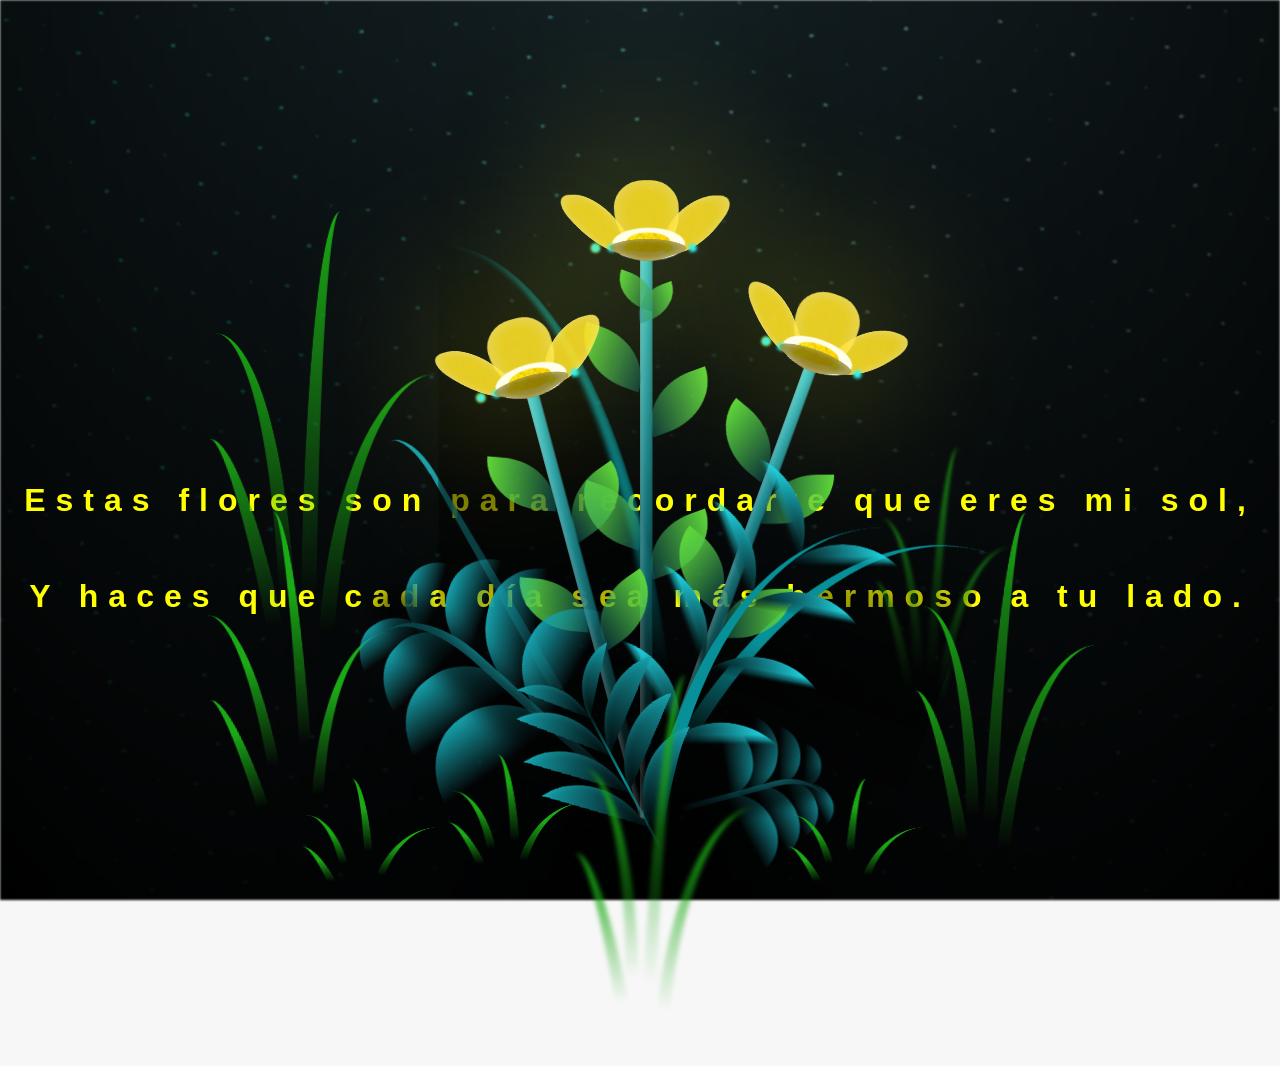
==== commit c569aea6: "flower.html" ====
--- a/flower.html
+++ b/flower.html
@@ -13,8 +13,8 @@
     <div id="lyrics">
      
     </div>
-    <h1 class="titulo">Eres la persona más especial en mi vida, eres increible. <br> <br>
-      Gracias por estar en mi vida, TE AMOOO.</h1>
+    <h1 class="titulo">Estas flores son para recordarte que eres mi sol, <br> <br>
+      Y haces que cada día sea más hermoso a tu lado.</h1>
   
     <div class="night"></div>
     <div class="flowers">
@@ -329,4 +329,4 @@
     <script src="anim.js"></script>
     <script src="main.js"></script>
   </body>
-</html>+</html>
